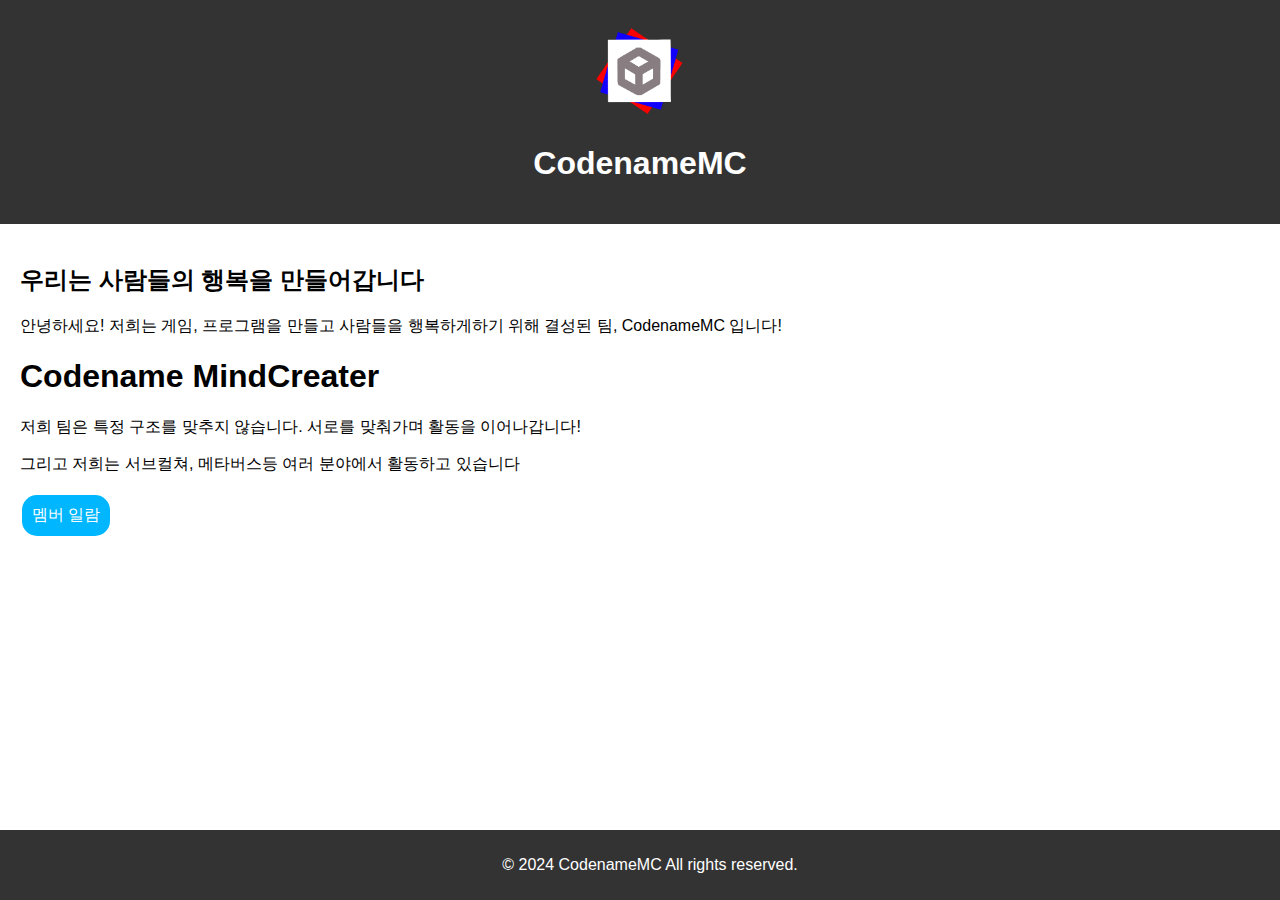
==== index.html @ 40e17915 "upload web page" ====
<!DOCTYPE html>
<html lang="ko">
<head>
    <meta charset="UTF-8">
    <meta name="viewport" content="width=device-width, initial-scale=1.0">
    <title>CodenameMC</title>
    <link rel="stylesheet" href="style.css">
</head>
<body>
    <header>
        <img src="images/banner_glass.png" class="banner">
        <h1>CodenameMC</h1>
    </header>
    <section class="team-intro">
        <h2>우리는 사람들의 행복을 만들어갑니다</h2>
        <h2></h2>
        <p>안녕하세요! 저희는 게임, 프로그램을 만들고 사람들을 행복하게하기 위해 결성된 팀, CodenameMC 입니다!</p>
        <h1>Codename MindCreater</h1>
        <h2></h2>
        <p>저희 팀은 특정 구조를 맞추지 않습니다. 서로를 맞춰가며 활동을 이어나갑니다!</p>
        <p>그리고 저희는 서브컬쳐, 메타버스등 여러 분야에서 활동하고 있습니다</p>
        <a href="member"><button>멤버 일람</button></a>
    </section>
    <footer><p>© 2024 CodenameMC All rights reserved.</p></footer>
</body>
</html>
---- style.css ----
body {
    font-family: 'Arial', sans-serif;
    margin: 0;
    padding: 0;
    box-sizing: border-box;
    background-color: #ffffff;
    align-content: center;
}

header {
    background-color: #333333;
    color: #ffffff;
    padding: 20px;
    text-align: center;
}

.team-intro, .team-members {
    padding: 20px;
}

.team-members {
    display: flex;
    flex-wrap: wrap;
    justify-content: space-around;
}

.banner {
    height: 100px;
    border-radius: 50%;
}

.member {
    width: 270px;
    margin: 30px;
    text-align: center;
    border-radius: 15px;
    box-shadow: 0px 0px 15px rgba(0, 0, 0, 0.1);
}

.member img {
    width: 100px;
    height: 100px;
    border-radius: 50%;
}

h1 {
    font-size: xx-large;
}

button {  
    padding: 10px;
    background-color: #00b7ff; 
    border: none;
    color: white;
    text-align: center;
    font-size: 16px;
    margin: 4px 2px;
    cursor: pointer;
    text-align: center;
    border-radius: 15px;
}

footer {
    background-color: #333333;
    color: #ffffff;
    text-align: center;
    padding: 10px;
    position: fixed;
    bottom: 0;
    width: 100%;
}
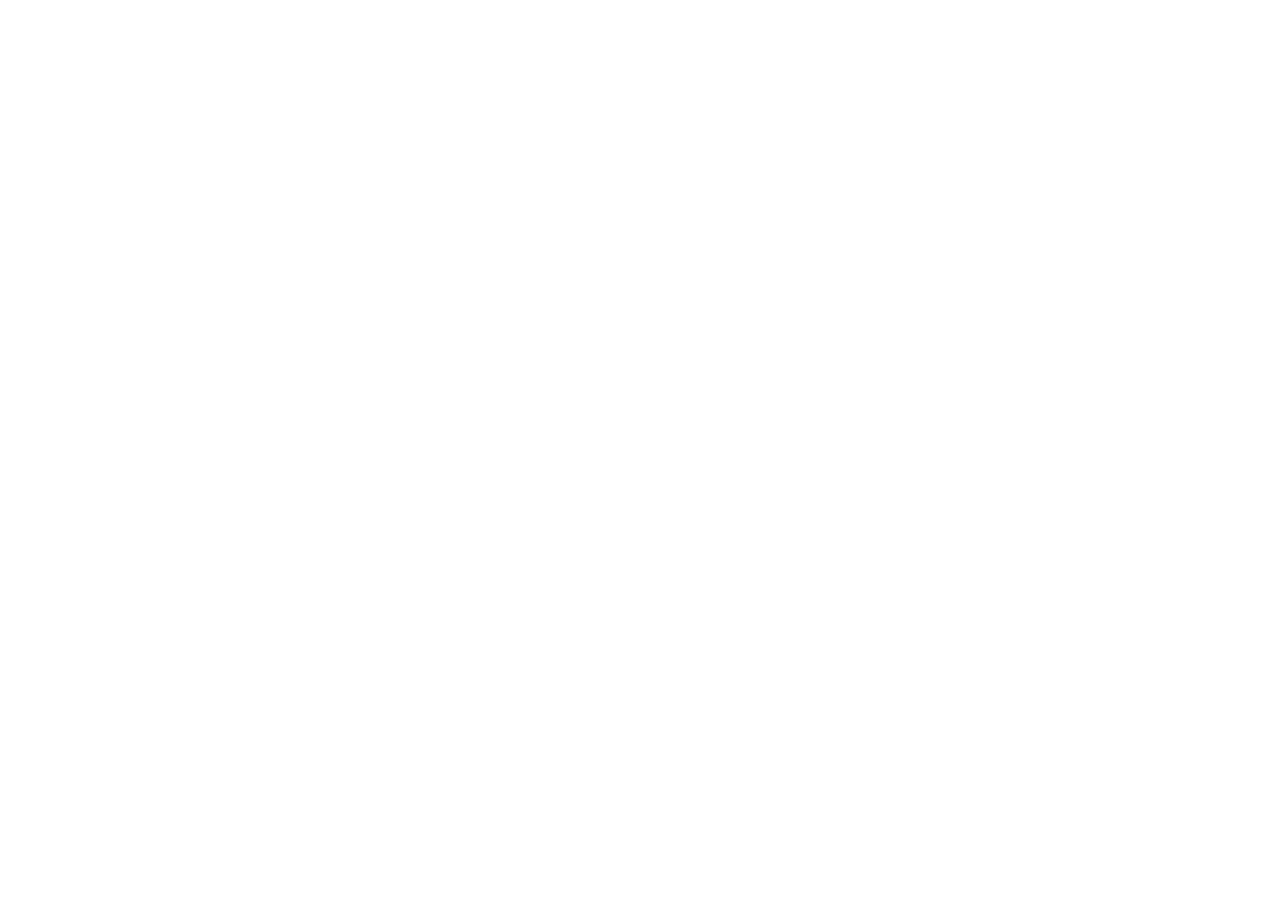
==== commit fa1ea73f: "index.html 업데이트" ====
--- a/index.html
+++ b/index.html
@@ -4,23 +4,8 @@
     <meta charset="UTF-8">
     <meta name="viewport" content="width=device-width, initial-scale=1.0">
     <title>CodenameMC</title>
-    <link rel="stylesheet" href="style.css">
+    <link rel="stylesheet" href="style.css">
+    <script>    window.location.href='https://codenamemc.vercel.app';
+    </script>
 </head>
-<body>
-    <header>
-        <img src="images/banner_glass.png" class="banner">
-        <h1>CodenameMC</h1>
-    </header>
-    <section class="team-intro">
-        <h2>우리는 사람들의 행복을 만들어갑니다</h2>
-        <h2></h2>
-        <p>안녕하세요! 저희는 게임, 프로그램을 만들고 사람들을 행복하게하기 위해 결성된 팀, CodenameMC 입니다!</p>
-        <h1>Codename MindCreater</h1>
-        <h2></h2>
-        <p>저희 팀은 특정 구조를 맞추지 않습니다. 서로를 맞춰가며 활동을 이어나갑니다!</p>
-        <p>그리고 저희는 서브컬쳐, 메타버스등 여러 분야에서 활동하고 있습니다</p>
-        <a href="member"><button>멤버 일람</button></a>
-    </section>
-    <footer><p>© 2024 CodenameMC All rights reserved.</p></footer>
-</body>
 </html>
